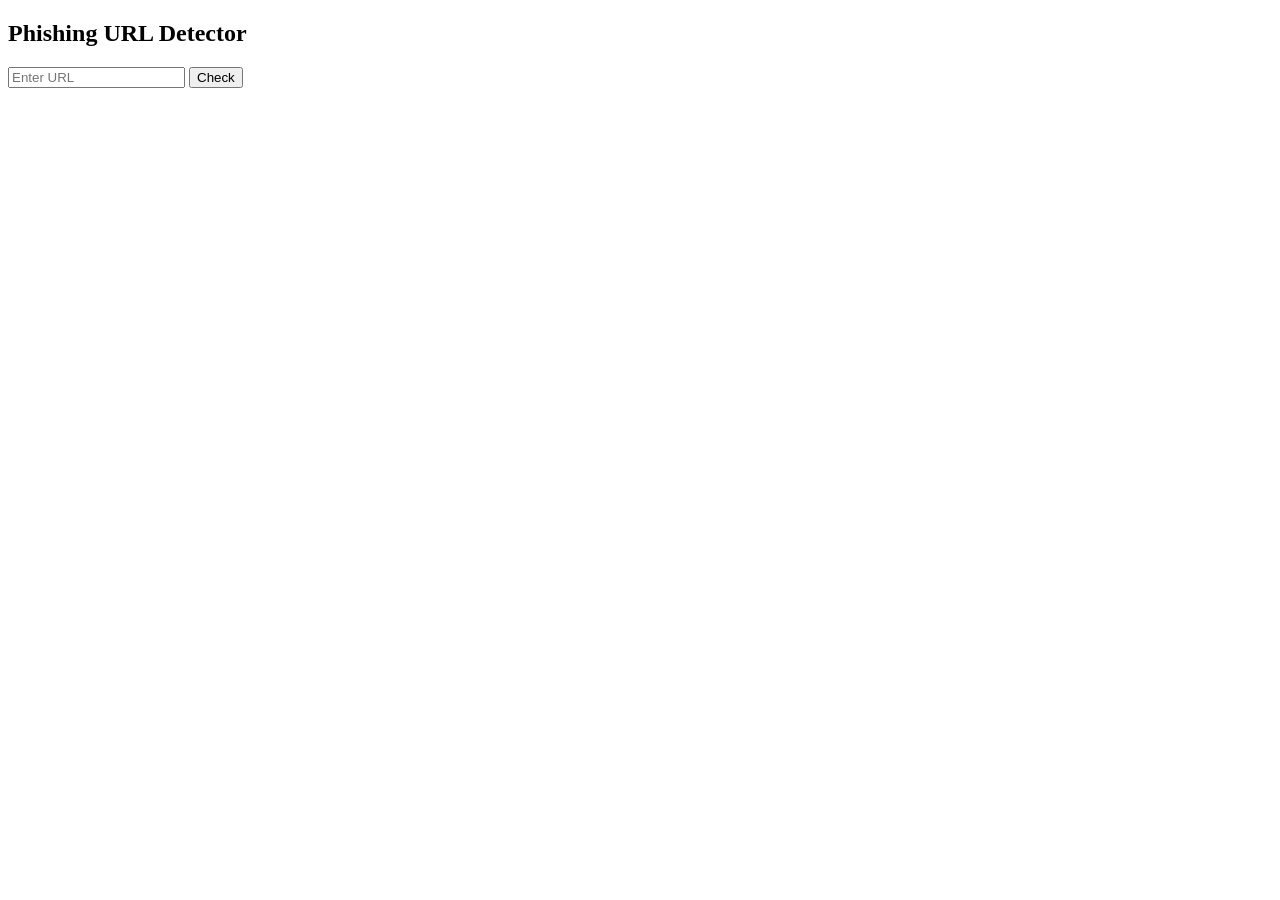
==== frontend/index.html @ 40b06438 "Add files via upload" ====
<!DOCTYPE html>
<html>
<head>
<title>Phishing AI Detector</title>
</head>

<body>

<h2>Phishing URL Detector</h2>

<input id="url" placeholder="Enter URL">
<button onclick="check()">Check</button>

<p id="result"></p>

<script>

async function check(){

const url = document.getElementById("url").value

const form = new FormData()
form.append("url", url)

const response = await fetch("/predict",{
method:"POST",
body:form
})

const data = await response.json()

document.getElementById("result").innerText =
"Result: " + data.result +
" | Confidence: " + data.confidence

}

</script>

</body>
</html>
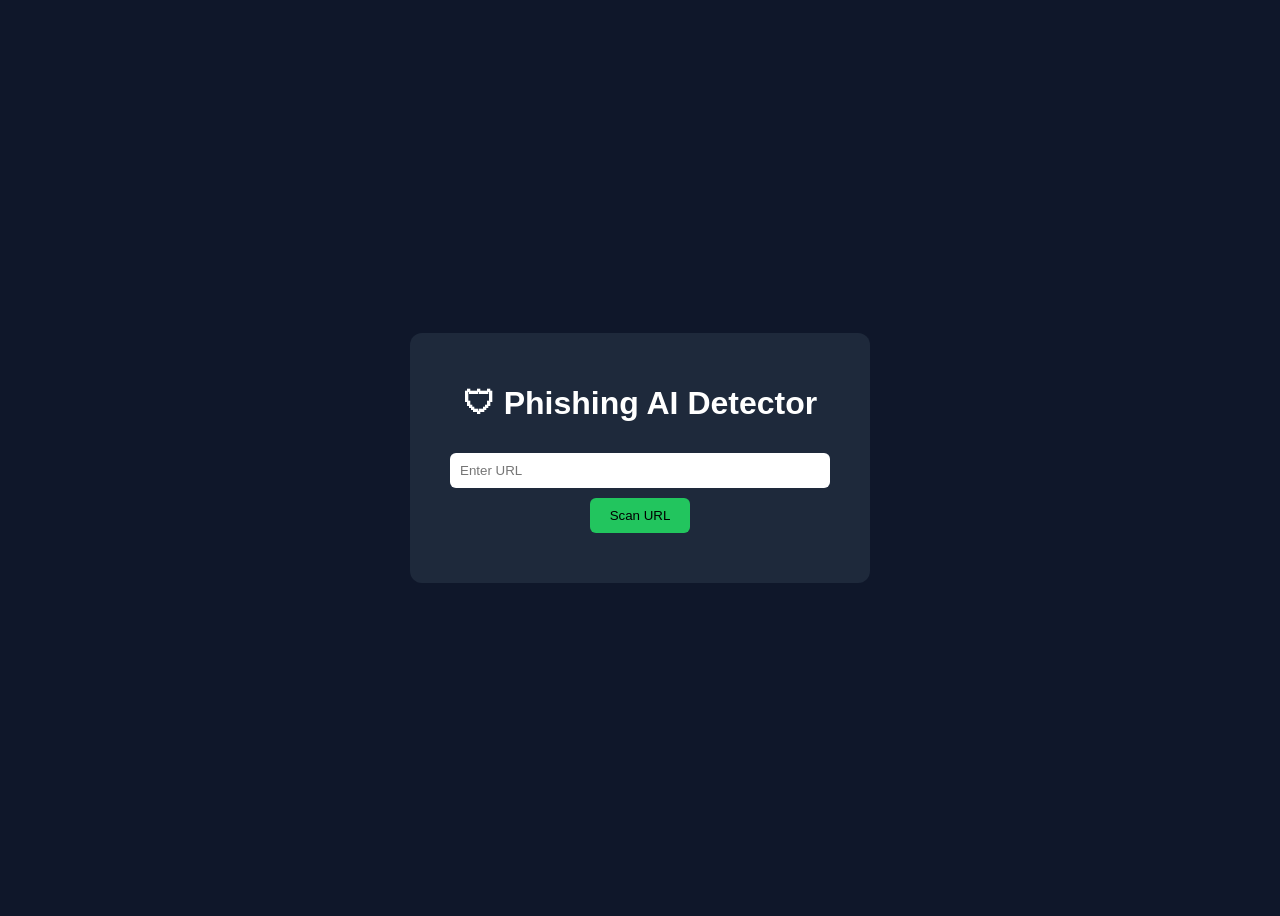
==== commit 65bf2d49: "Add files via upload" ====
--- a/frontend/index.html
+++ b/frontend/index.html
@@ -1,41 +1,30 @@
 <!DOCTYPE html>
 <html>
+
 <head>
+
 <title>Phishing AI Detector</title>
+
+<link rel="stylesheet" href="style.css">
+
 </head>
 
 <body>
 
-<h2>Phishing URL Detector</h2>
+<div class="container">
 
-<input id="url" placeholder="Enter URL">
-<button onclick="check()">Check</button>
+<h1>🛡 Phishing AI Detector</h1>
 
-<p id="result"></p>
+<input id="urlInput" placeholder="Enter URL">
 
-<script>
+<button onclick="scanURL()">Scan URL</button>
 
-async function check(){
+<div id="result"></div>
 
-const url = document.getElementById("url").value
+</div>
 
-const form = new FormData()
-form.append("url", url)
-
-const response = await fetch("/predict",{
-method:"POST",
-body:form
-})
-
-const data = await response.json()
-
-document.getElementById("result").innerText =
-"Result: " + data.result +
-" | Confidence: " + data.confidence
-
-}
-
-</script>
+<script src="script.js"></script>
 
 </body>
+
 </html>
--- a/frontend/style.css
+++ b/frontend/style.css
@@ -0,0 +1,37 @@
+body{
+background:#0f172a;
+font-family:Arial;
+color:white;
+display:flex;
+justify-content:center;
+align-items:center;
+height:100vh;
+}
+
+.container{
+background:#1e293b;
+padding:30px;
+border-radius:12px;
+text-align:center;
+width:400px;
+}
+
+input{
+width:90%;
+padding:10px;
+margin:10px;
+border:none;
+border-radius:6px;
+}
+
+button{
+padding:10px 20px;
+background:#22c55e;
+border:none;
+border-radius:6px;
+cursor:pointer;
+}
+
+#result{
+margin-top:20px;
+}
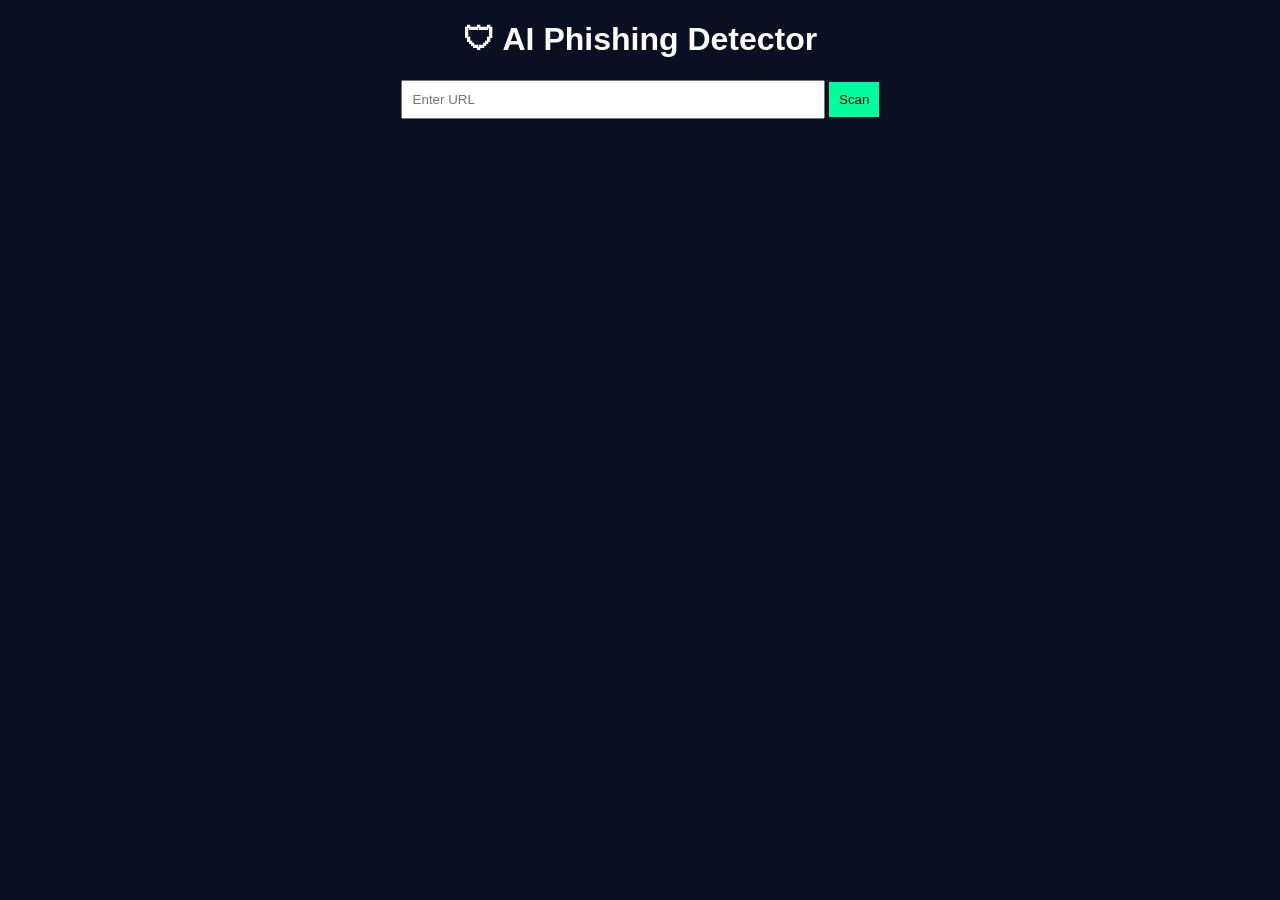
==== commit 579e6e97: "Add files via upload" ====
--- a/frontend/index.html
+++ b/frontend/index.html
@@ -2,26 +2,19 @@
 <html>
 
 <head>
-
-<title>Phishing AI Detector</title>
-
+<title>Cyber Phishing Detector</title>
 <link rel="stylesheet" href="style.css">
-
 </head>
 
 <body>
 
-<div class="container">
-
-<h1>🛡 Phishing AI Detector</h1>
+<h1>🛡 AI Phishing Detector</h1>
 
 <input id="urlInput" placeholder="Enter URL">
 
-<button onclick="scanURL()">Scan URL</button>
+<button onclick="scan()">Scan</button>
 
 <div id="result"></div>
-
-</div>
 
 <script src="script.js"></script>
 
--- a/frontend/style.css
+++ b/frontend/style.css
@@ -1,37 +1,30 @@
 body{
-background:#0f172a;
+
+background:#0a0f24;
+color:white;
 font-family:Arial;
-color:white;
-display:flex;
-justify-content:center;
-align-items:center;
-height:100vh;
-}
+text-align:center;
 
-.container{
-background:#1e293b;
-padding:30px;
-border-radius:12px;
-text-align:center;
-width:400px;
 }
 
 input{
-width:90%;
+
 padding:10px;
-margin:10px;
-border:none;
-border-radius:6px;
+width:400px;
+
 }
 
 button{
-padding:10px 20px;
-background:#22c55e;
+
+padding:10px;
+background:#00ff9c;
 border:none;
-border-radius:6px;
-cursor:pointer;
+
 }
 
 #result{
+
 margin-top:20px;
+font-size:20px;
+
 }
